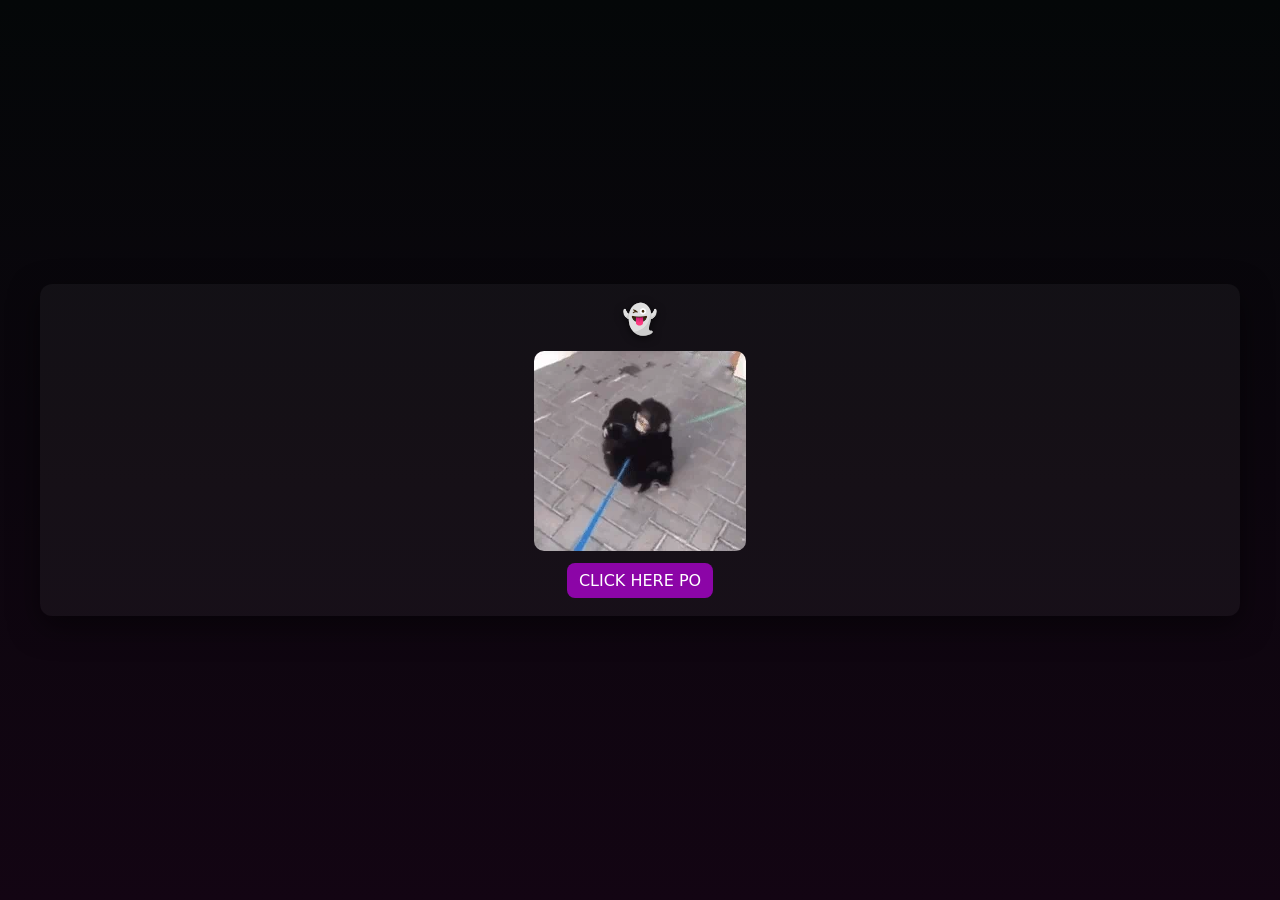
==== Surprise.html @ d6c3da5a "Add files via upload" ====
<!DOCTYPE html>
<html lang="en">
<head>
  <meta charset="utf-8" />
  <meta name="viewport" content="width=device-width, initial-scale=1" />
  <title>Surprise!</title>
  <link rel="stylesheet" href="style.css">
  <style>
    /* simple centering for the surprise image */
    body{
      display:flex;
      align-items:center;
      justify-content:center;
      min-height:100vh;
      background:linear-gradient(180deg,#040708,#130513);
      margin:0;
      font-family: Inter, system-ui, -apple-system, "Segoe UI", Roboto, Arial, sans-serif;
    }

    .card{
      background:rgba(255,255,255,0.04);
      padding:18px;
      border-radius:12px;
      box-shadow:0 10px 30px rgba(0,0,0,0.5);
      text-align:center;
      max-width:1200px;
      width:100%;
    }

    .card h2{
      color:#27eb00;
      margin:0 0 14px;
      font-size:1.5rem;
      line-height:1.2;
      letter-spacing:0.6px;
      text-transform:uppercase;
      text-shadow:0 2px 8px rgba(0,0,0,0.6);
    }

    img{
      max-width:90vw;
      max-height:80vh;
      border-radius:10px;
      display:block;
      margin:0 auto;
    }

    .back{
      margin-top:12px;
      display:inline-block;
      color:#fff;
      background:#c900f1a8;
      padding:8px 12px;
      border-radius:8px;
      text-decoration:none;
    }

    @media (min-width:900px){
      .card h2{ font-size:1.8rem }
      img{ max-width:88vw; max-height:84vh }
    }

    @media (max-width:520px){
      .card{ padding:12px }
      .card h2{ font-size:1.15rem; margin-bottom:10px }
      img{ max-width:96vw; max-height:70vh }
    }
  </style>
</head>
<body>
  <div class="card" role="main">
    <h2>👻</h2>
    <img src="monkey.png" alt="Monkey surprise" />
    <div>
      <a class="back" href="here.html"> CLICK HERE PO </a>
    </div>
  </div>
</body>
</html>
---- style.css ----
/* ...existing code... */

:root{
    background-color: black;
    -
}

/* Page */
*{box-sizing:border-box;margin:0;padding:0}
html,body{height:100%}
body{
    font-family: Inter, system-ui, -apple-system, "Segoe UI", Roboto, "Helvetica Neue", Arial;
    color:var(--text);
    background:
      radial-gradient(800px 600px at 10% 10%, rgba(86,142,255,0.06), transparent 10%),
      linear-gradient(180deg, var(--bg-1) 0%, var(--bg-2) 100%);
    -webkit-font-smoothing:antialiased;
    -moz-osx-font-smoothing:grayscale;
    position:relative; /* important so absolutely positioned button is within viewport */
    overflow:hidden;
    min-height:100vh;
}

/* Button (targets your single button element) */
button{
    position:absolute;
    left:50%;
    top:50%;
    transform:translate(-50%,-50%);
    padding:0.85rem 1.25rem;
    font-size:0.8rem;
    font-weight:700;
    color:#fff;
    background:linear-gradient(135deg,#ff7a7a 0%, #ff4d6d 60%);
    border:0;
    border-radius:12px;
    box-shadow:0 8px 20px rgba(11,37,69,0.45), 0 2px 6px rgba(0,0,0,0.25);
    cursor:pointer;
    transition:transform 160ms cubic-bezier(.2,.9,.3,1), box-shadow 160ms, background 220ms;
    user-select:none;
    -webkit-tap-highlight-color: transparent;
}

/* Hover / focus / active states */
button:hover{
    transform:translate(-50%,-50%) scale(1.04);
    box-shadow:0 14px 28px rgba(11,37,69,0.55);
}

button:active{
    transform:translate(-50%,-50%) scale(0.98);
}

button:focus{
    outline: none;
    box-shadow:0 0 0 6px rgba(255,107,107,0.12), 0 10px 24px rgba(11,37,69,0.45);
}

/* Small-screen adjustments */
@media (max-width:520px){
    button{
        padding:0.7rem 1rem;
        font-size:0.95rem;
    }
}

/* Optional playful "shake" when user misses it — add via JS by toggling .missed */
@keyframes shake {
    0% { transform: translate(-50%,-50%) translateX(0) }
    25% { transform: translate(-50%,-50%) translateX(-6px) }
    50% { transform: translate(-50%,-50%) translateX(6px) }
    75% { transform: translate(-50%,-50%) translateX(-4px) }
    100% { transform: translate(-50%,-50%) translateX(0) }
}
button.missed{
    animation: shake 420ms ease-in-out;
}

/* ...existing code... */
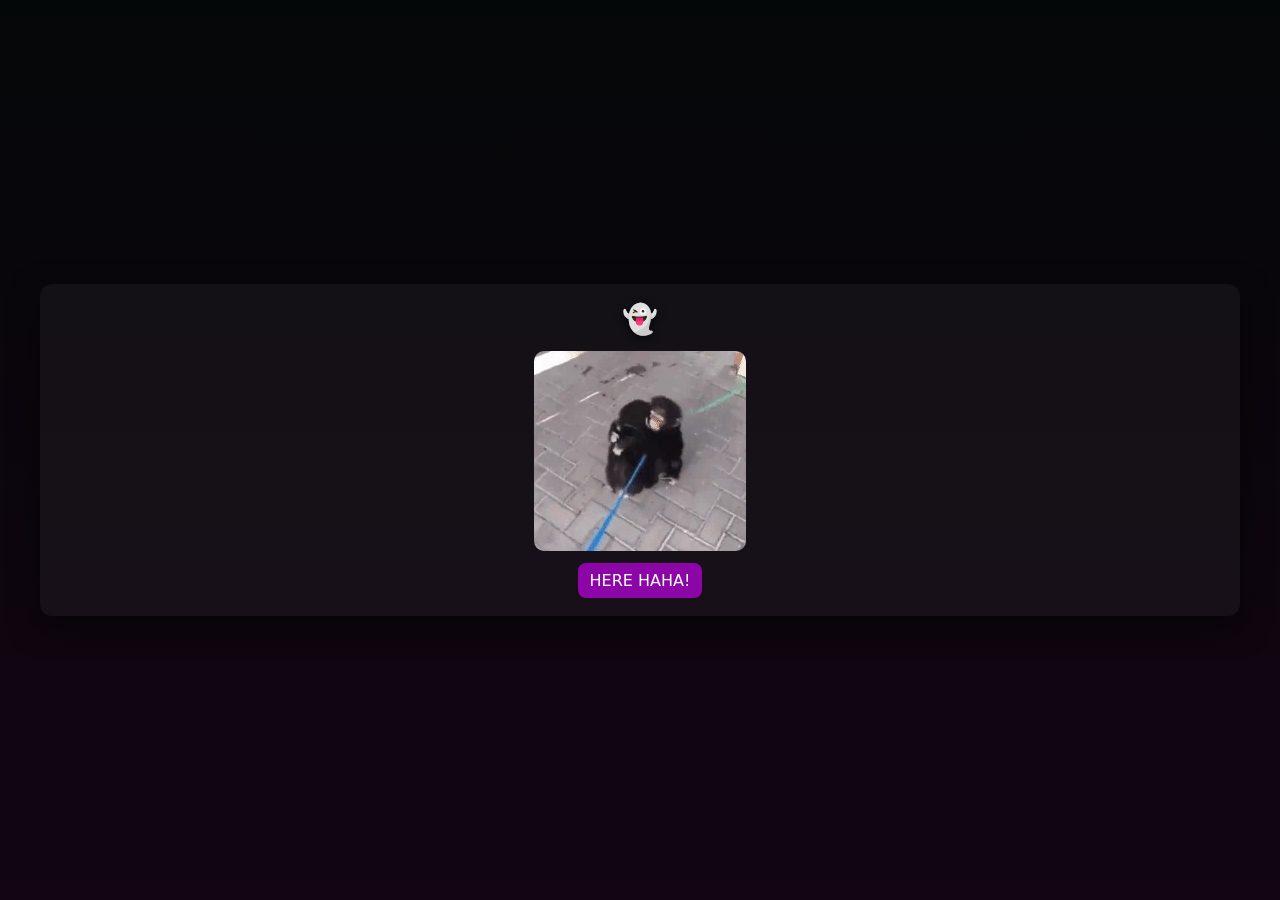
==== commit 74a61d85: "Update Surprise.html" ====
--- a/Surprise.html
+++ b/Surprise.html
@@ -72,8 +72,9 @@
     <h2>👻</h2>
     <img src="monkey.png" alt="Monkey surprise" />
     <div>
-      <a class="back" href="here.html"> CLICK HERE PO </a>
+      <a class="back" href="here.html"> HERE HAHA! </a>
     </div>
   </div>
 </body>
-</html>+
+</html>
